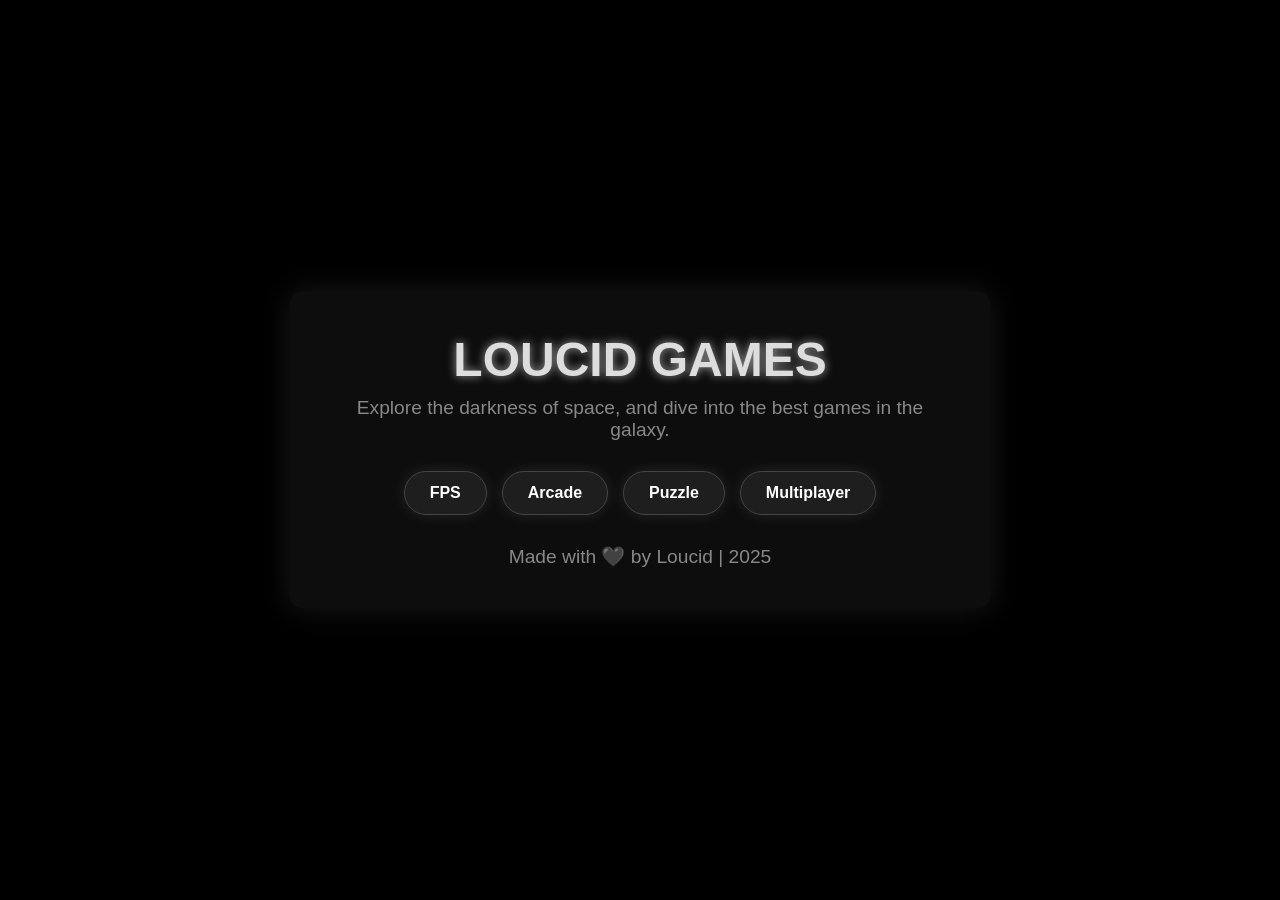
==== index.html @ 996b834e "Update index.html" ====
<!DOCTYPE html>
<html lang="en">

<head>
  <meta charset="UTF-8">
  <meta name="viewport" content="width=device-width, initial-scale=1.0">
  <title>Loucid Games</title>

  <style>
    /* General styles */
    * {
      margin: 0;
      padding: 0;
      box-sizing: border-box;
    }

    body {
      font-family: 'Segoe UI', Tahoma, Geneva, Verdana, sans-serif;
      background: #000;
      color: #ccc;
      display: flex;
      align-items: center;
      justify-content: center;
      height: 100vh;
      overflow: hidden;
      text-align: center;
      position: relative;
    }

    /* Background: Dark space effect */
    .stars {
      position: fixed;
      width: 100%;
      height: 100%;
      top: 0;
      left: 0;
      background: url('https://www.transparenttextures.com/patterns/asfalt-dark.png');
      opacity: 0.2;
    }

    .stars2 {
      position: fixed;
      width: 100%;
      height: 100%;
      top: 0;
      left: 0;
      background: url('https://www.transparenttextures.com/patterns/black-linen.png');
      opacity: 0.1;
    }

    /* Content Wrapper */
    .container {
      background: rgba(15, 15, 15, 0.9);
      padding: 40px;
      border-radius: 10px;
      box-shadow: 0 0 30px rgba(255, 255, 255, 0.1);
      width: 80%;
      max-width: 700px;
    }

    /* Title */
    h1 {
      font-size: 3rem;
      text-transform: uppercase;
      color: #ddd;
      text-shadow: 0 0 10px rgba(255, 255, 255, 0.6);
    }

    p {
      font-size: 1.2rem;
      color: #888;
      margin-top: 10px;
    }

    /* Buttons */
    .categories {
      margin-top: 30px;
      display: flex;
      justify-content: center;
      flex-wrap: wrap;
      gap: 15px;
    }

    .categories button {
      background: #1e1e1e;
      color: #fff;
      padding: 12px 25px;
      border: 1px solid #444;
      border-radius: 50px;
      cursor: pointer;
      font-size: 1rem;
      font-weight: 600;
      transition: 0.3s ease-in-out;
      box-shadow: 0 0 15px rgba(255, 255, 255, 0.1);
    }

    .categories button:hover {
      background: #333;
      transform: scale(1.1);
      box-shadow: 0 0 20px rgba(255, 255, 255, 0.3);
    }

    .categories button:active {
      transform: scale(0.9);
    }

    /* Footer */
    footer {
      margin-top: 30px;
      font-size: 0.8rem;
      color: #666;
    }
  </style>
</head>

<body>

  <!-- Background Stars -->
  <div class="stars"></div>
  <div class="stars2"></div>

  <!-- Main Content -->
  <div class="container">
    <h1>Loucid Games</h1>
    <p>Explore the darkness of space, and dive into the best games in the galaxy.</p>

    <!-- Game Categories -->
    <div class="categories">
      <button onclick="location.href='games.html?category=FPS'">FPS</button>
      <button onclick="location.href='games.html?category=Arcade'">Arcade</button>
      <button onclick="location.href='games.html?category=Puzzle'">Puzzle</button>
      <button onclick="location.href='games.html?category=Multiplayer'">Multiplayer</button>
    </div>

    <!-- Footer -->
    <footer>
      <p>Made with 🖤 by Loucid | 2025</p>
    </footer>
  </div>

  <script>
    console.log("Welcome to Loucid Games!");
  </script>

</body>

</html>
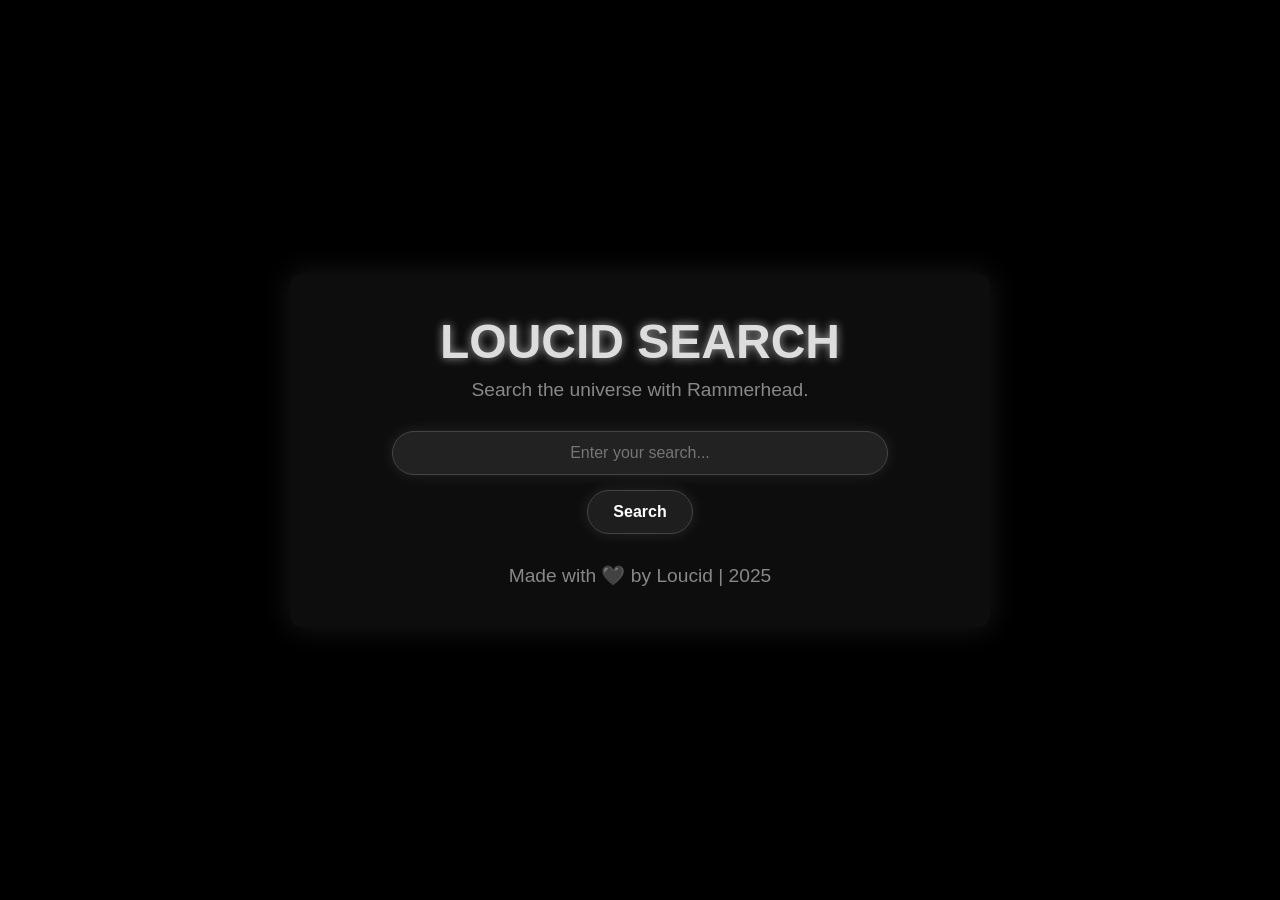
==== commit 9266321f: "Update index.html" ====
--- a/index.html
+++ b/index.html
@@ -4,7 +4,7 @@
 <head>
   <meta charset="UTF-8">
   <meta name="viewport" content="width=device-width, initial-scale=1.0">
-  <title>Loucid Games</title>
+  <title>Loucid Search</title>
 
   <style>
     /* General styles */
@@ -72,35 +72,52 @@
       margin-top: 10px;
     }
 
-    /* Buttons */
-    .categories {
+    /* Search Bar */
+    .search-container {
       margin-top: 30px;
-      display: flex;
-      justify-content: center;
-      flex-wrap: wrap;
-      gap: 15px;
     }
 
-    .categories button {
-      background: #1e1e1e;
+    input {
+      width: 80%;
+      max-width: 500px;
+      padding: 12px 15px;
+      font-size: 1rem;
       color: #fff;
-      padding: 12px 25px;
+      background: #222;
       border: 1px solid #444;
       border-radius: 50px;
-      cursor: pointer;
-      font-size: 1rem;
-      font-weight: 600;
+      outline: none;
+      text-align: center;
       transition: 0.3s ease-in-out;
       box-shadow: 0 0 15px rgba(255, 255, 255, 0.1);
     }
 
-    .categories button:hover {
+    input:focus {
+      border-color: #888;
+      box-shadow: 0 0 15px rgba(255, 255, 255, 0.3);
+    }
+
+    button {
+      margin-top: 15px;
+      padding: 12px 25px;
+      font-size: 1rem;
+      font-weight: 600;
+      color: #fff;
+      background: #1e1e1e;
+      border: 1px solid #444;
+      border-radius: 50px;
+      cursor: pointer;
+      transition: 0.3s ease-in-out;
+      box-shadow: 0 0 15px rgba(255, 255, 255, 0.1);
+    }
+
+    button:hover {
       background: #333;
       transform: scale(1.1);
       box-shadow: 0 0 20px rgba(255, 255, 255, 0.3);
     }
 
-    .categories button:active {
+    button:active {
       transform: scale(0.9);
     }
 
@@ -121,15 +138,14 @@
 
   <!-- Main Content -->
   <div class="container">
-    <h1>Loucid Games</h1>
-    <p>Explore the darkness of space, and dive into the best games in the galaxy.</p>
+    <h1>Loucid Search</h1>
+    <p>Search the universe with Rammerhead.</p>
 
-    <!-- Game Categories -->
-    <div class="categories">
-      <button onclick="location.href='games.html?category=FPS'">FPS</button>
-      <button onclick="location.href='games.html?category=Arcade'">Arcade</button>
-      <button onclick="location.href='games.html?category=Puzzle'">Puzzle</button>
-      <button onclick="location.href='games.html?category=Multiplayer'">Multiplayer</button>
+    <!-- Search Bar -->
+    <div class="search-container">
+      <input type="text" id="searchQuery" placeholder="Enter your search...">
+      <br>
+      <button onclick="search()">Search</button>
     </div>
 
     <!-- Footer -->
@@ -139,7 +155,12 @@
   </div>
 
   <script>
-    console.log("Welcome to Loucid Games!");
+    function search() {
+      let query = document.getElementById("searchQuery").value;
+      if (query) {
+        window.location.href = `https://rammerhead.com/search?q=${encodeURIComponent(query)}`;
+      }
+    }
   </script>
 
 </body>
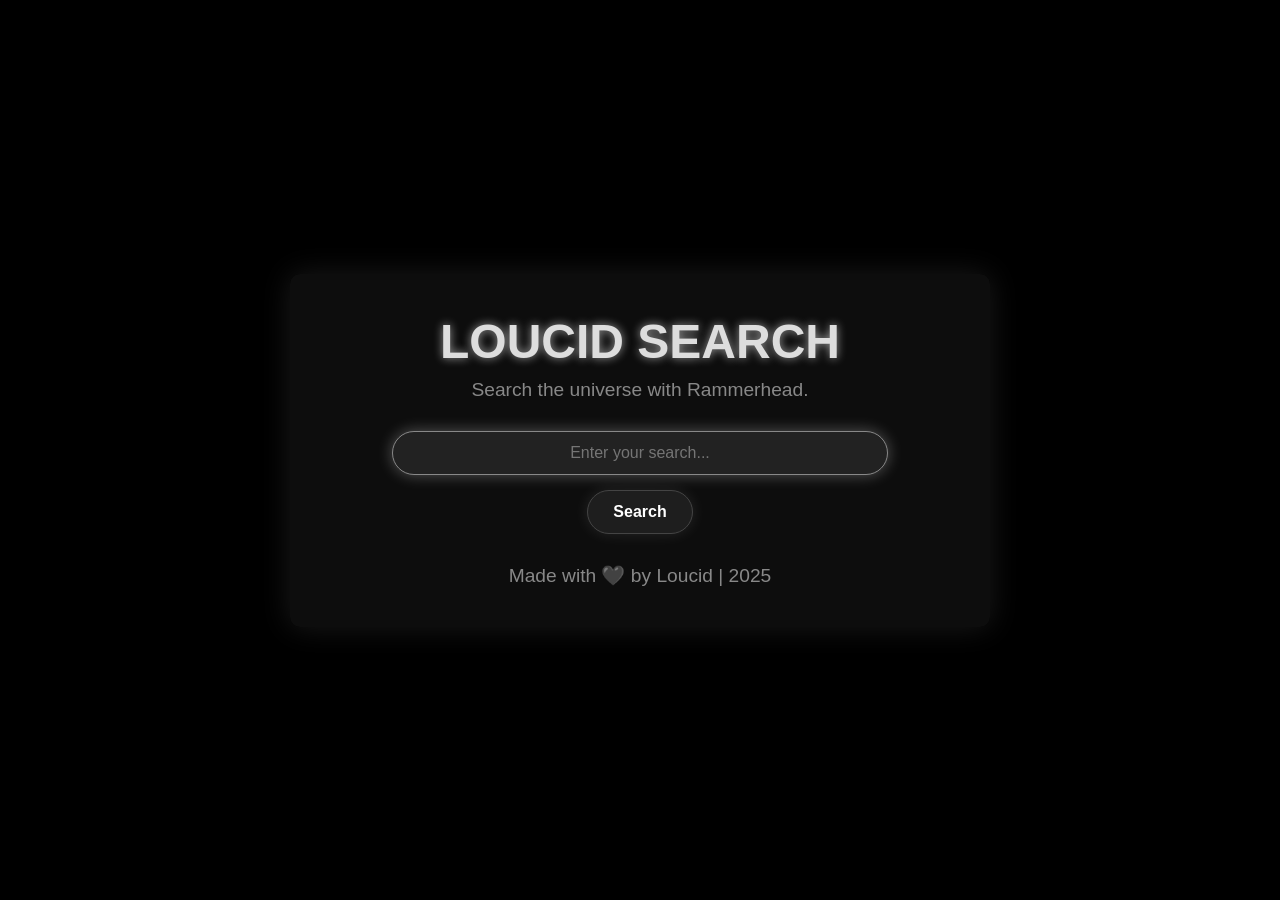
==== commit 924b3579: "Update index.html" ====
--- a/index.html
+++ b/index.html
@@ -143,7 +143,7 @@
 
     <!-- Search Bar -->
     <div class="search-container">
-      <input type="text" id="searchQuery" placeholder="Enter your search...">
+      <input type="text" id="searchQuery" placeholder="Enter your search..." autofocus>
       <br>
       <button onclick="search()">Search</button>
     </div>
@@ -156,11 +156,18 @@
 
   <script>
     function search() {
-      let query = document.getElementById("searchQuery").value;
+      let query = document.getElementById("searchQuery").value.trim();
       if (query) {
         window.location.href = `https://rammerhead.com/search?q=${encodeURIComponent(query)}`;
       }
     }
+
+    // Allow pressing "Enter" to search
+    document.getElementById("searchQuery").addEventListener("keypress", function (event) {
+      if (event.key === "Enter") {
+        search();
+      }
+    });
   </script>
 
 </body>
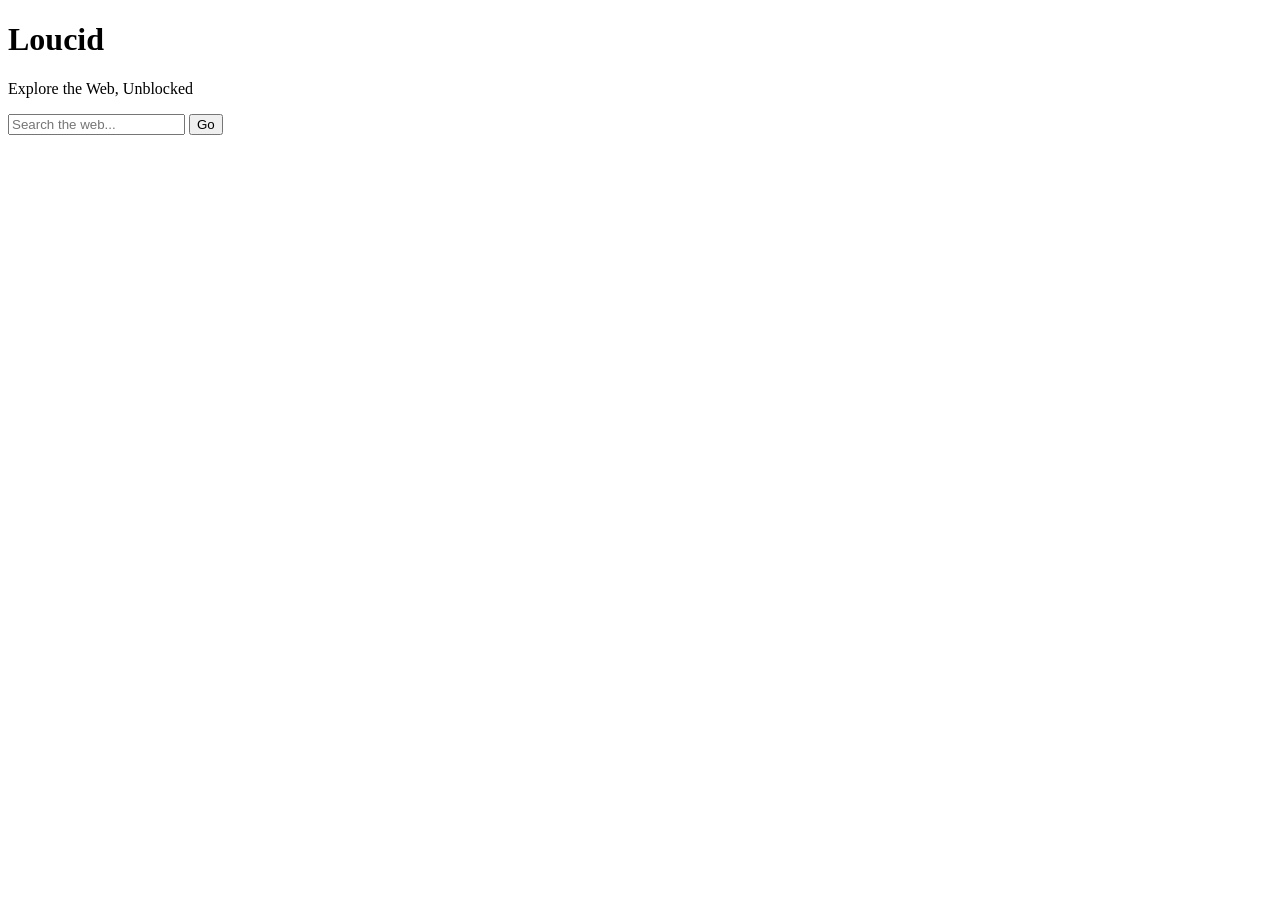
==== commit 0ff0ab50: "Update index.html" ====
--- a/index.html
+++ b/index.html
@@ -1,175 +1,28 @@
 <!DOCTYPE html>
 <html lang="en">
-
 <head>
   <meta charset="UTF-8">
   <meta name="viewport" content="width=device-width, initial-scale=1.0">
-  <title>Loucid Search</title>
-
-  <style>
-    /* General styles */
-    * {
-      margin: 0;
-      padding: 0;
-      box-sizing: border-box;
-    }
-
-    body {
-      font-family: 'Segoe UI', Tahoma, Geneva, Verdana, sans-serif;
-      background: #000;
-      color: #ccc;
-      display: flex;
-      align-items: center;
-      justify-content: center;
-      height: 100vh;
-      overflow: hidden;
-      text-align: center;
-      position: relative;
-    }
-
-    /* Background: Dark space effect */
-    .stars {
-      position: fixed;
-      width: 100%;
-      height: 100%;
-      top: 0;
-      left: 0;
-      background: url('https://www.transparenttextures.com/patterns/asfalt-dark.png');
-      opacity: 0.2;
-    }
-
-    .stars2 {
-      position: fixed;
-      width: 100%;
-      height: 100%;
-      top: 0;
-      left: 0;
-      background: url('https://www.transparenttextures.com/patterns/black-linen.png');
-      opacity: 0.1;
-    }
-
-    /* Content Wrapper */
-    .container {
-      background: rgba(15, 15, 15, 0.9);
-      padding: 40px;
-      border-radius: 10px;
-      box-shadow: 0 0 30px rgba(255, 255, 255, 0.1);
-      width: 80%;
-      max-width: 700px;
-    }
-
-    /* Title */
-    h1 {
-      font-size: 3rem;
-      text-transform: uppercase;
-      color: #ddd;
-      text-shadow: 0 0 10px rgba(255, 255, 255, 0.6);
-    }
-
-    p {
-      font-size: 1.2rem;
-      color: #888;
-      margin-top: 10px;
-    }
-
-    /* Search Bar */
-    .search-container {
-      margin-top: 30px;
-    }
-
-    input {
-      width: 80%;
-      max-width: 500px;
-      padding: 12px 15px;
-      font-size: 1rem;
-      color: #fff;
-      background: #222;
-      border: 1px solid #444;
-      border-radius: 50px;
-      outline: none;
-      text-align: center;
-      transition: 0.3s ease-in-out;
-      box-shadow: 0 0 15px rgba(255, 255, 255, 0.1);
-    }
-
-    input:focus {
-      border-color: #888;
-      box-shadow: 0 0 15px rgba(255, 255, 255, 0.3);
-    }
-
-    button {
-      margin-top: 15px;
-      padding: 12px 25px;
-      font-size: 1rem;
-      font-weight: 600;
-      color: #fff;
-      background: #1e1e1e;
-      border: 1px solid #444;
-      border-radius: 50px;
-      cursor: pointer;
-      transition: 0.3s ease-in-out;
-      box-shadow: 0 0 15px rgba(255, 255, 255, 0.1);
-    }
-
-    button:hover {
-      background: #333;
-      transform: scale(1.1);
-      box-shadow: 0 0 20px rgba(255, 255, 255, 0.3);
-    }
-
-    button:active {
-      transform: scale(0.9);
-    }
-
-    /* Footer */
-    footer {
-      margin-top: 30px;
-      font-size: 0.8rem;
-      color: #666;
-    }
-  </style>
+  <title>Loucid - Ocean Proxy</title>
+  <link rel="stylesheet" href="styles.css">
 </head>
-
 <body>
-
-  <!-- Background Stars -->
-  <div class="stars"></div>
-  <div class="stars2"></div>
-
-  <!-- Main Content -->
   <div class="container">
-    <h1>Loucid Search</h1>
-    <p>Search the universe with Rammerhead.</p>
-
-    <!-- Search Bar -->
-    <div class="search-container">
-      <input type="text" id="searchQuery" placeholder="Enter your search..." autofocus>
-      <br>
-      <button onclick="search()">Search</button>
+    <header>
+      <h1 class="brand-name">Loucid</h1>
+      <p class="tagline">Explore the Web, Unblocked</p>
+    </header>
+    <section class="search-box">
+      <form action="/search" method="GET">
+        <input type="text" name="query" class="search-input" placeholder="Search the web...">
+        <button type="submit" class="search-btn">Go</button>
+      </form>
+    </section>
+    <div class="waves">
+      <div class="wave"></div>
+      <div class="wave"></div>
+      <div class="wave"></div>
     </div>
-
-    <!-- Footer -->
-    <footer>
-      <p>Made with 🖤 by Loucid | 2025</p>
-    </footer>
   </div>
-
-  <script>
-    function search() {
-      let query = document.getElementById("searchQuery").value.trim();
-      if (query) {
-        window.location.href = `https://rammerhead.com/search?q=${encodeURIComponent(query)}`;
-      }
-    }
-
-    // Allow pressing "Enter" to search
-    document.getElementById("searchQuery").addEventListener("keypress", function (event) {
-      if (event.key === "Enter") {
-        search();
-      }
-    });
-  </script>
-
 </body>
-
 </html>
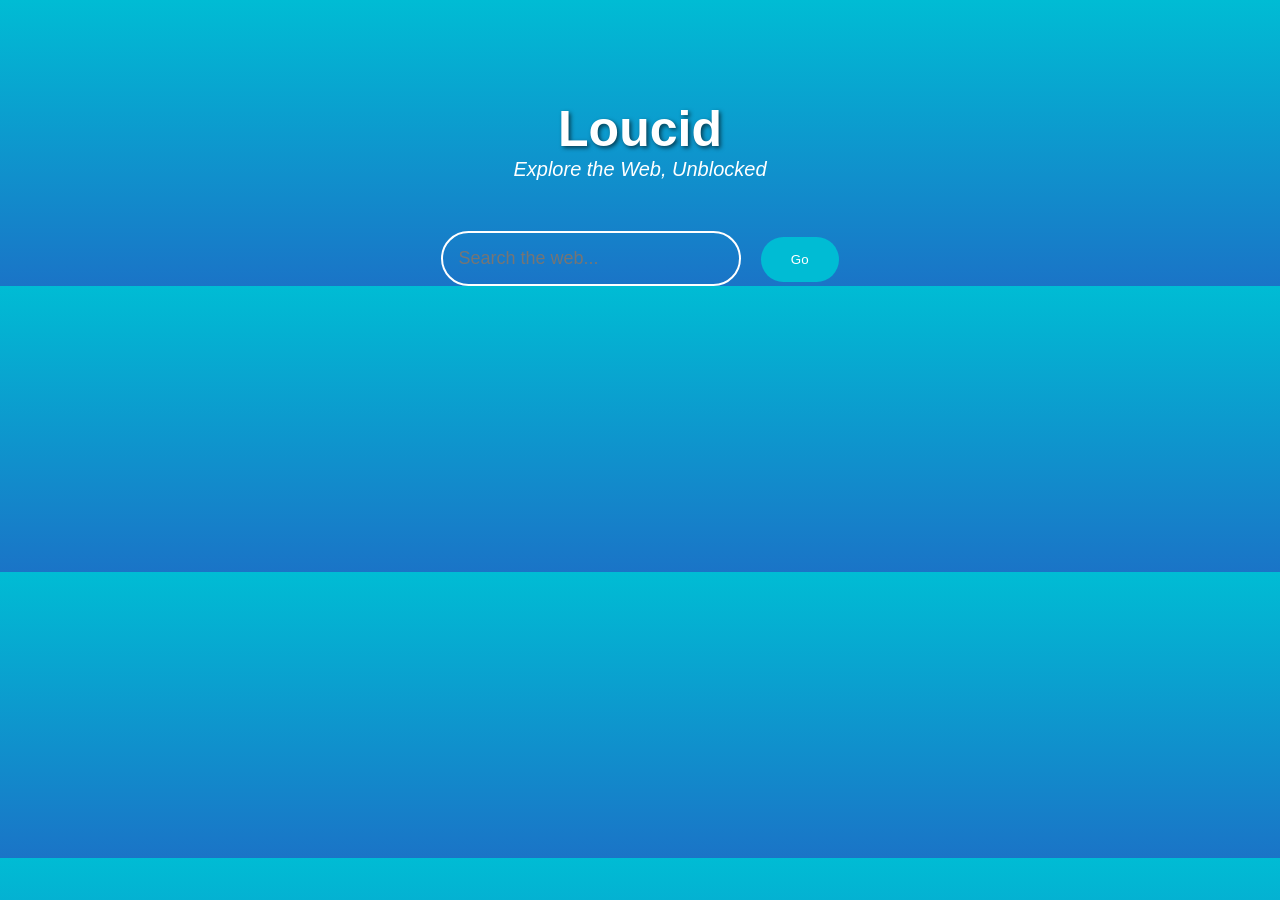
==== commit 49626860: "Update index.html" ====
--- a/index.html
+++ b/index.html
@@ -14,8 +14,10 @@
     </header>
     <section class="search-box">
       <form action="/search" method="GET">
-        <input type="text" name="query" class="search-input" placeholder="Search the web...">
-        <button type="submit" class="search-btn">Go</button>
+        <div class="search-wrapper">
+          <input type="text" name="query" class="search-input" placeholder="Search the web...">
+          <button type="submit" class="search-btn">Go</button>
+        </div>
       </form>
     </section>
     <div class="waves">
@@ -23,6 +25,12 @@
       <div class="wave"></div>
       <div class="wave"></div>
     </div>
+    <div class="bubble-container">
+      <div class="bubble bubble1"></div>
+      <div class="bubble bubble2"></div>
+      <div class="bubble bubble3"></div>
+    </div>
   </div>
+  <script src="script.js"></script>
 </body>
 </html>
--- a/styles.css
+++ b/styles.css
@@ -0,0 +1,110 @@
+* {
+  margin: 0;
+  padding: 0;
+  box-sizing: border-box;
+}
+
+body {
+  font-family: Arial, sans-serif;
+  background: linear-gradient(to bottom, #00bcd4, #1a74c7);
+  color: white;
+  overflow: hidden;
+}
+
+.container {
+  text-align: center;
+  padding-top: 100px;
+  position: relative;
+  z-index: 10;
+}
+
+header {
+  margin-bottom: 50px;
+}
+
+.brand-name {
+  font-size: 50px;
+  font-weight: bold;
+  color: #fff;
+  text-shadow: 2px 2px 4px rgba(0, 0, 0, 0.6);
+}
+
+.tagline {
+  font-size: 20px;
+  font-style: italic;
+}
+
+.search-box {
+  display: flex;
+  justify-content: center;
+  align-items: center;
+}
+
+.search-input {
+  padding: 15px;
+  font-size: 18px;
+  width: 300px;
+  border: 2px solid #fff;
+  border-radius: 30px;
+  outline: none;
+  background: transparent;
+  color: white;
+  transition: all 0.3s ease;
+}
+
+.search-input:focus {
+  border-color: #00bcd4;
+  background: rgba(255, 255, 255, 0.2);
+}
+
+.search-btn {
+  padding: 15px 30px;
+  margin-left: 15px;
+  background-color: #00bcd4;
+  color: white;
+  border: none;
+  border-radius: 30px;
+  cursor: pointer;
+  transition: all 0.3s ease;
+}
+
+.search-btn:hover {
+  background-color: #1a74c7;
+}
+
+.waves {
+  position: absolute;
+  left: 0;
+  bottom: 0;
+  width: 100%;
+  height: 100px;
+  overflow: hidden;
+  z-index: 1;
+}
+
+.wave {
+  position: absolute;
+  left: -100%;
+  bottom: 0;
+  width: 200%;
+  height: 200px;
+  background: url('https://www.pngall.com/wp-content/uploads/2016/07/Wave-Free-PNG-Image.png') repeat-x;
+  animation: wave-animation 10s infinite linear;
+}
+
+.wave:nth-child(2) {
+  animation-delay: -5s;
+}
+
+.wave:nth-child(3) {
+  animation-delay: -10s;
+}
+
+@keyframes wave-animation {
+  0% {
+    transform: translateX(0);
+  }
+  100% {
+    transform: translateX(100%);
+  }
+}
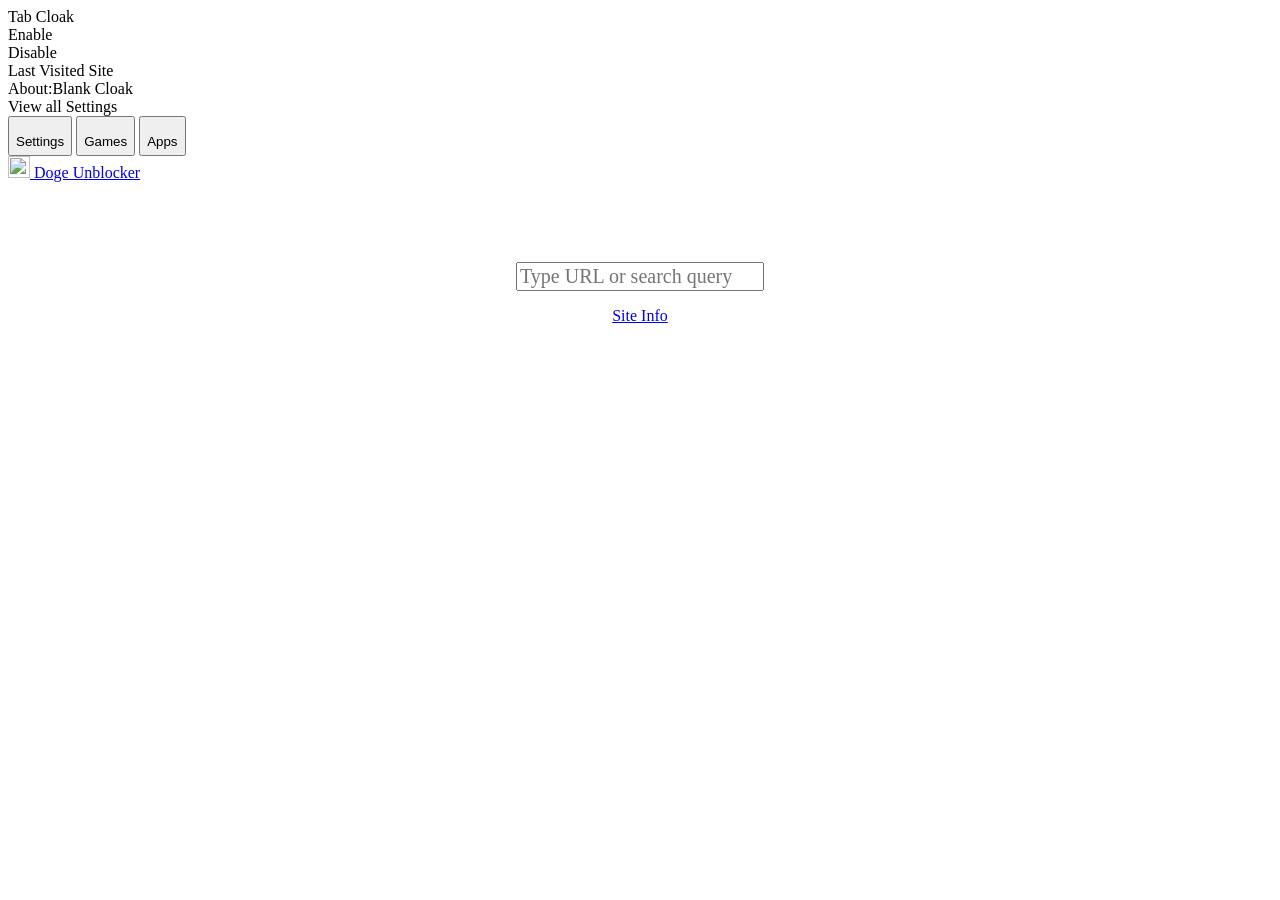
==== commit e6a9cd1b: "Add files via upload" ====
--- a/index.html
+++ b/index.html
@@ -1,36 +1,50 @@
-<!DOCTYPE html>
-<html lang="en">
-<head>
-  <meta charset="UTF-8">
-  <meta name="viewport" content="width=device-width, initial-scale=1.0">
-  <title>Loucid - Ocean Proxy</title>
-  <link rel="stylesheet" href="styles.css">
-</head>
-<body>
-  <div class="container">
-    <header>
-      <h1 class="brand-name">Loucid</h1>
-      <p class="tagline">Explore the Web, Unblocked</p>
-    </header>
-    <section class="search-box">
-      <form action="/search" method="GET">
-        <div class="search-wrapper">
-          <input type="text" name="query" class="search-input" placeholder="Search the web...">
-          <button type="submit" class="search-btn">Go</button>
-        </div>
-      </form>
-    </section>
-    <div class="waves">
-      <div class="wave"></div>
-      <div class="wave"></div>
-      <div class="wave"></div>
-    </div>
-    <div class="bubble-container">
-      <div class="bubble bubble1"></div>
-      <div class="bubble bubble2"></div>
-      <div class="bubble bubble3"></div>
-    </div>
-  </div>
-  <script src="script.js"></script>
-</body>
-</html>
+<!DOCTYPE html>
+<html>
+<head>
+  <meta name="viewport" content="width=device-width, initial-scale=1">
+  <meta name="robots" content="noindex">
+  <link rel="icon" id="icon" href="/assets/img/salyte.jpg">
+  <script src="/assets/js/cdn-rocket.js?v=3" defer></script>
+  <link rel="stylesheet" href="/assets/css/app.css?v=3">
+  <link rel="stylesheet" href="/assets/css/menu.css?v=3">
+  <script rel="preload" src="https://cdn.jsdelivr.net/particles.js/2.0.0/particles.min.js?v=3"></script>
+  <script src="/assets/js/anym.js?v=3"></script>
+  <title>Dashboard | Salyte</title>
+  <script async src="https://www.googletagmanager.com/gtag/js?id=G-6YEQ7Q0XRC"></script>
+  <script>window.dataLayer = window.dataLayer || [];function gtag(){dataLayer.push(arguments);}gtag('js', new Date());gtag('config', 'G-6YEQ7Q0XRC');</script>
+</head>
+<body>
+  <script src="/baremux/index.js?v=3"></script>
+  <script src="/wk/wk2.js?v=3"></script>
+  <script src="/wk/wk3.js?v=3"></script>
+<div id="contextMenu" class="context-menu themesExcluded" style="--ripple-duration: 300ms;"><div class="context-menu-item with-submenu themesExcluded" id="contextItem" anim="ripple" onclick="toggleSubmenu(event)"><i class="bi bi-file-spreadsheet"></i> Tab Cloak</div><div class="context-submenu themesExcluded" id="contextItem"><div class="context-menu-item themesExcluded" id="contextItem" anim="ripple" onclick="tabCloak()">Enable</div><div class="context-menu-item themesExcluded" anim="ripple" onclick="disableTabCloak()">Disable</div></div><div class="context-menu-item themesExcluded" id="contextItem" onclick="visitSite()"><i class="bi bi-clock-history"></i> Last Visited Site</div><div class="context-menu-item themesExcluded" id="contextItem" onclick="openWindow()"><i class="bi bi-box-arrow-up-right"></i> About:Blank Cloak</div><div class="context-menu-item themesExcluded" id="contextItem" onclick="openSettings()"><i class="bi bi-gear"></i> View all Settings</div></div>
+<nav id="mytopnav">
+  <button class="btn-main" anim="ripple" onclick="send('/settings.html')"><i class="bi bi-gear" style="font-size:30px;"></i>Settings</button>
+  <button class="btn-main" anim="ripple" onclick="send('/gms')"><i class="bi bi-joystick" style="font-size:30px;"></i>Games</button>
+  <button class="btn-main" anim="ripple" onclick="send('/apps')"><i class="bi bi-grid-fill" style="font-size:30px;"></i>Apps</button><br>
+  <a href="#" class="title" anim="ripple"><img src="/assets/img/doge2.jpg" style="width:22px;height:22px;" id="logo"> Doge Unblocker</a>    
+</nav>
+  <div style="text-align:center;color:white;margin-top: 80px;z-index:1;" class="themesExcluded">
+    <div class="themesExcluded">
+      <i class="bi bi-search search" id="search"></i>
+      <form method="POST" id="uform" autocomplete="off" class="themesExcluded" style="z-index:1;">
+        <input type="text" name="url" class="browse-input themesExcluded" style="font-family:poppins;font-size:20px;z-index:1;" placeholder="Type URL or search query"><p class="splashText themesExcluded" id="placeholder"></p>
+      </form>
+    </div>
+    <div class="footer themesExcluded" style="text-align:right;">
+      <a href="https://discord.gg/sWPHCdxCPU" target="new"><i class="bi bi-discord"></i></a>
+      <a href="https://github.com/dogenetwork/v4" target="new"><i class="bi bi-github"></i></a>
+    </div>
+    <div class="bottom-right-content themesExcluded">
+    <a href="/info">Site Info</a>
+  </div>
+  <script src="/assets/js/main.js?v=3"></script>
+  <script src="/assets/js/index.js?v=3"></script>
+  <script src="/assets/js/themes.js?v=3"></script>
+  <script src="/assets/js/particles.js?v=3"></script>
+  <script src="/assets/js/register.js?v=3" defer></script>
+ <!-- <script type='text/javascript' src='//cogentselfish.com/cc/1e/f1/cc1ef15b8ddac4fa79288c68db740550.js'></script>-->
+  <script type='text/javascript' src='//cogentselfish.com/a1/87/68/a187684b9f023e7b2684450a755b623e.js'></script>
+</div>
+</body>
+</html>
